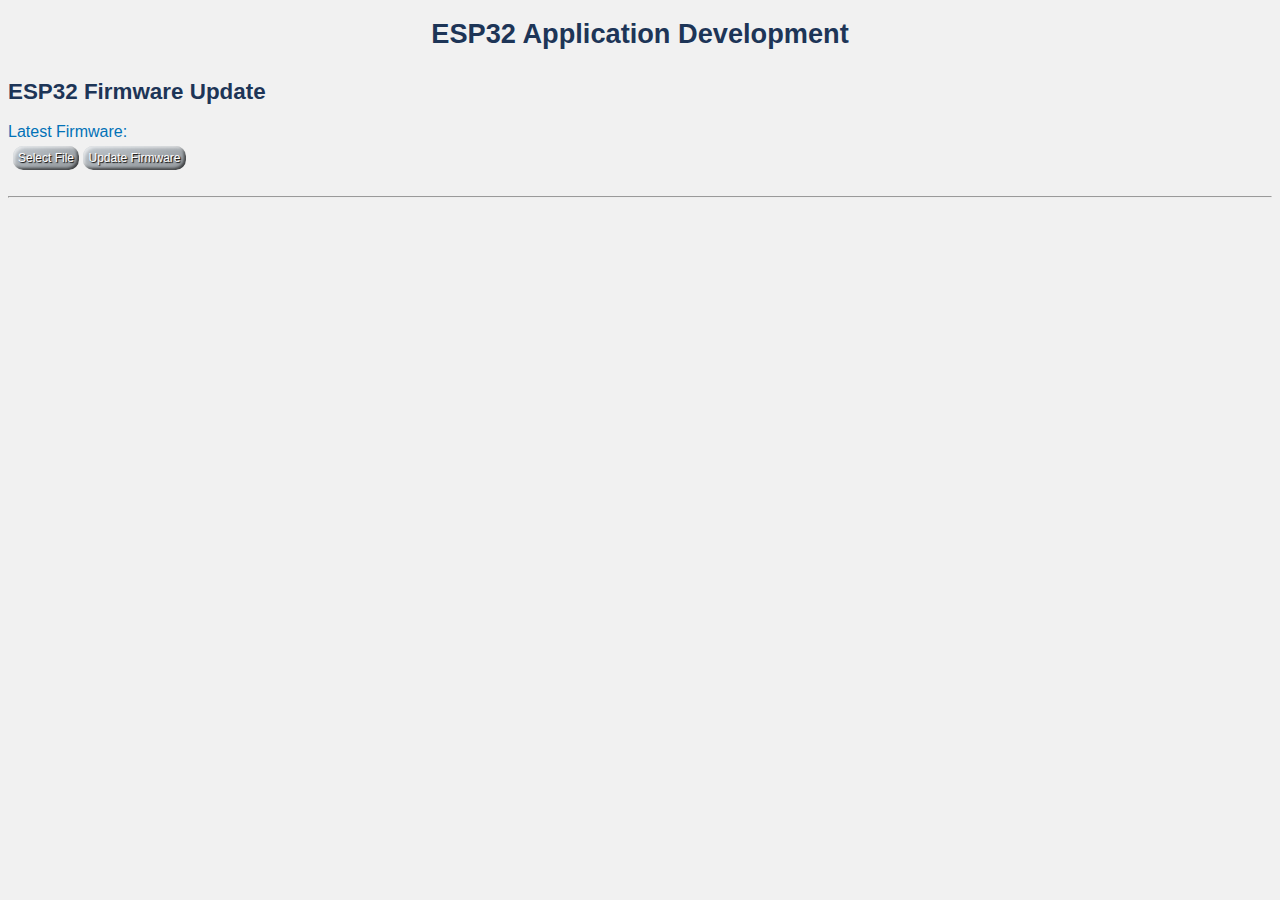
==== webpage/index.html @ 198be377 "- Añadido modulo http_server - modificado cmakelist global con archivos binarios - añadidos archivos" ====
<!DOCTYPE html>
<html lang="en">
	<head>
		<meta charset="utf-8"/>
		<meta name="viewport" content="width=device-width, initial-scale=1.0, user-scalable=no">
		<meta name="apple-mobile-web-app-capable" content="yes" />
		<script src='jquery-3.3.1.min.js'></script>
		<link rel="stylesheet" href="app.css">
		<script async src="app.js"></script>
		<title>ESP32 Udemy Course</title>
	</head>
	<body>
	<header>
		<h1>ESP32 Application Development</h1>
	</header>
		
	<div id="OTA">
	<h2>ESP32 Firmware Update</h2>
		<label id="latest_firmware_label">Latest Firmware: </label>
		<div id="latest_firmware"></div> 
		<input type="file" id="selected_file" accept=".bin" style="display: none;" onchange="getFileInfo()" />
		<div class="buttons">
			<input type="button" value="Select File" onclick="document.getElementById('selected_file').click();" />
			<input type="button" value="Update Firmware" onclick="updateFirmware()" />
		</div>
		<h4 id="file_info"></h4>	
		<h4 id="ota_update_status"></h4>
	</div>
	<hr>
		
	</body>
<html>
---- webpage/app.css ----
body {
    background-color: #f1f1f1;
    font-family: HelveticaNeueRegular, HelveticaNeue-Regular, "Helvetica Neue Regular", HelveticaNeue, "Helvetica Neue", Helvetica, Arial;
    color: #0272B7;
}

h1 {
    display: block;
    text-align: center;
    margin: 0;
    padding: 10px;
    font-size: 1.7em;
    color: #1d3557;
}

h2 {
	font-size: 1.4em;
    color: #1d3557;
}

h3 {
	font-size: 1.2em;
    color: #1d3557;
}

h4 {
	font-size: 1em;
    color: #1d3557;
}

#latest_firmware, #latest_firmware_label {
	display:inline;
}
#latest_firmware {
	color: #1d3557;
}	

.buttons {
    padding: 5px;
}

input[type="button"] {
	font-size: 12px;
	border: 0;
    line-height: 2;
    padding: 0 5px;
    text-align: center;
    color: #ffffff;
    text-shadow: 1px 1px 1px #000;
    border-radius: 10px;
    background-color: RGBA(106,125,144,0.35);
    background-image: linear-gradient(to top left,
                                      rgba(0, 0, 0, .2),
                                      rgba(0, 0, 0, .2) 30%,
                                      rgba(0, 0, 0, 0));
    box-shadow: inset 2px 2px 3px rgba(255, 255, 255, .6),
                inset -2px -2px 3px rgba(0, 0, 0, .6);
}

input[type="button"]:hover {
    background-color: RGBA(112,164,222,0.68);
}

input[type="button"]:active {
    box-shadow: inset -2px -2px 3px rgba(255, 255, 255, .6),
                inset 2px 2px 3px rgba(0, 0, 0, .6);
}
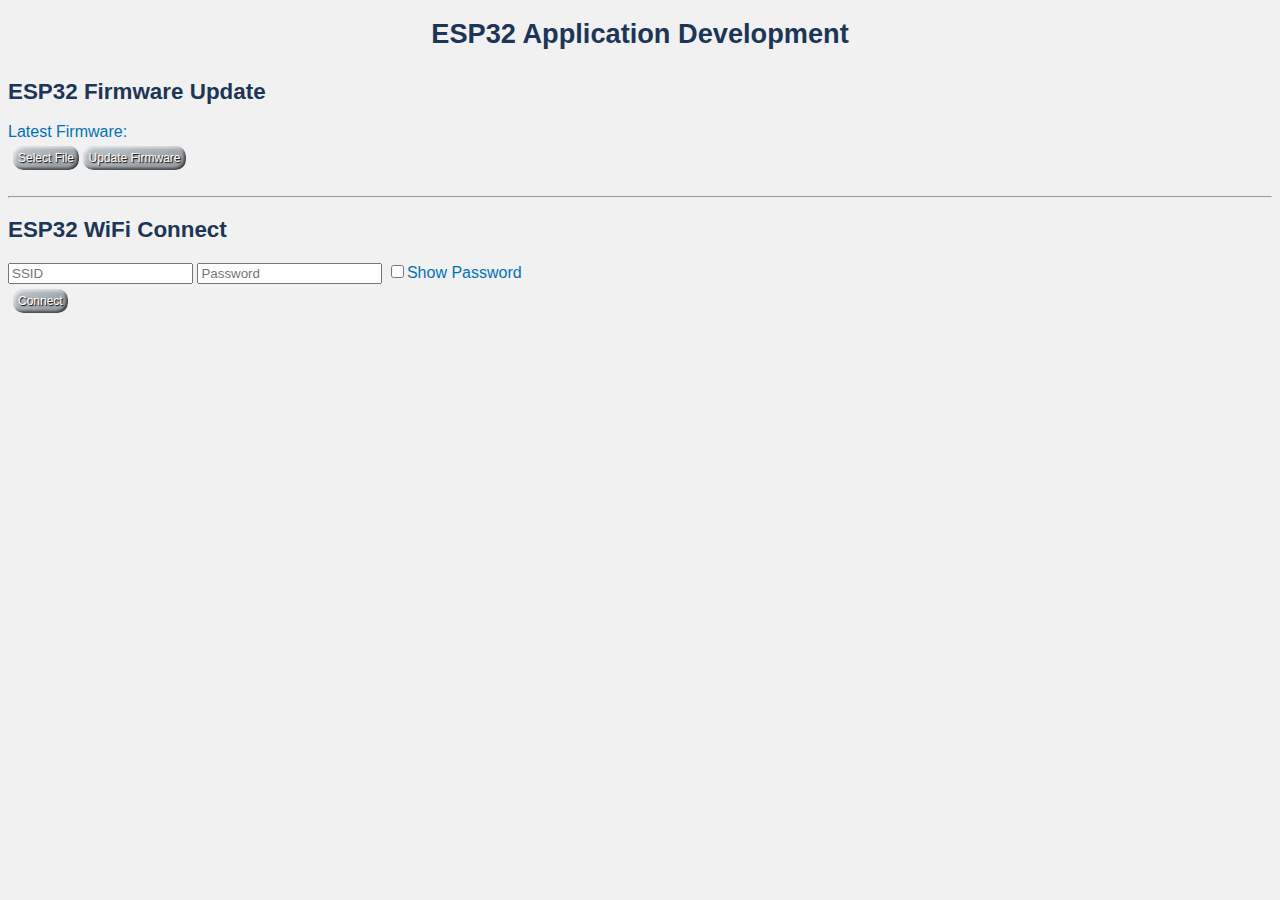
==== commit a252afcc: "- updating web page wifi connect" ====
--- a/webpage/index.html
+++ b/webpage/index.html
@@ -28,5 +28,19 @@
 	</div>
 	<hr>
 		
+	<div id="WiFiConnect">
+		<h2>ESP32 WiFi Connect</h2>
+		<section>
+			<input id="connect_ssid" type="text" maxlength="32" placeholder="SSID" value="">
+			<input id="connect_pass" type="password" maxlength="64" placeholder="Password" value="">
+			<input type="checkbox" onclick="showPassword()">Show Password
+		</section>
+		<div class="buttons">
+			<input id="connect_wifi" type="button" value="Connect" />
+		</div>
+		<div id="wifi_connect_credentials_errors"></div>
+		<h4 id="wifi_connect_status"></h4>
+	</div>
+		
 	</body>
 <html>--- a/webpage/app.css
+++ b/webpage/app.css
@@ -30,12 +30,19 @@
     color: #1d3557;
 }
 
+.gr {
+	color: green;
+}
+.rd {
+	color: red;
+}
+
 #latest_firmware, #latest_firmware_label {
 	display:inline;
 }
 #latest_firmware {
 	color: #1d3557;
-}	
+}
 
 .buttons {
     padding: 5px;
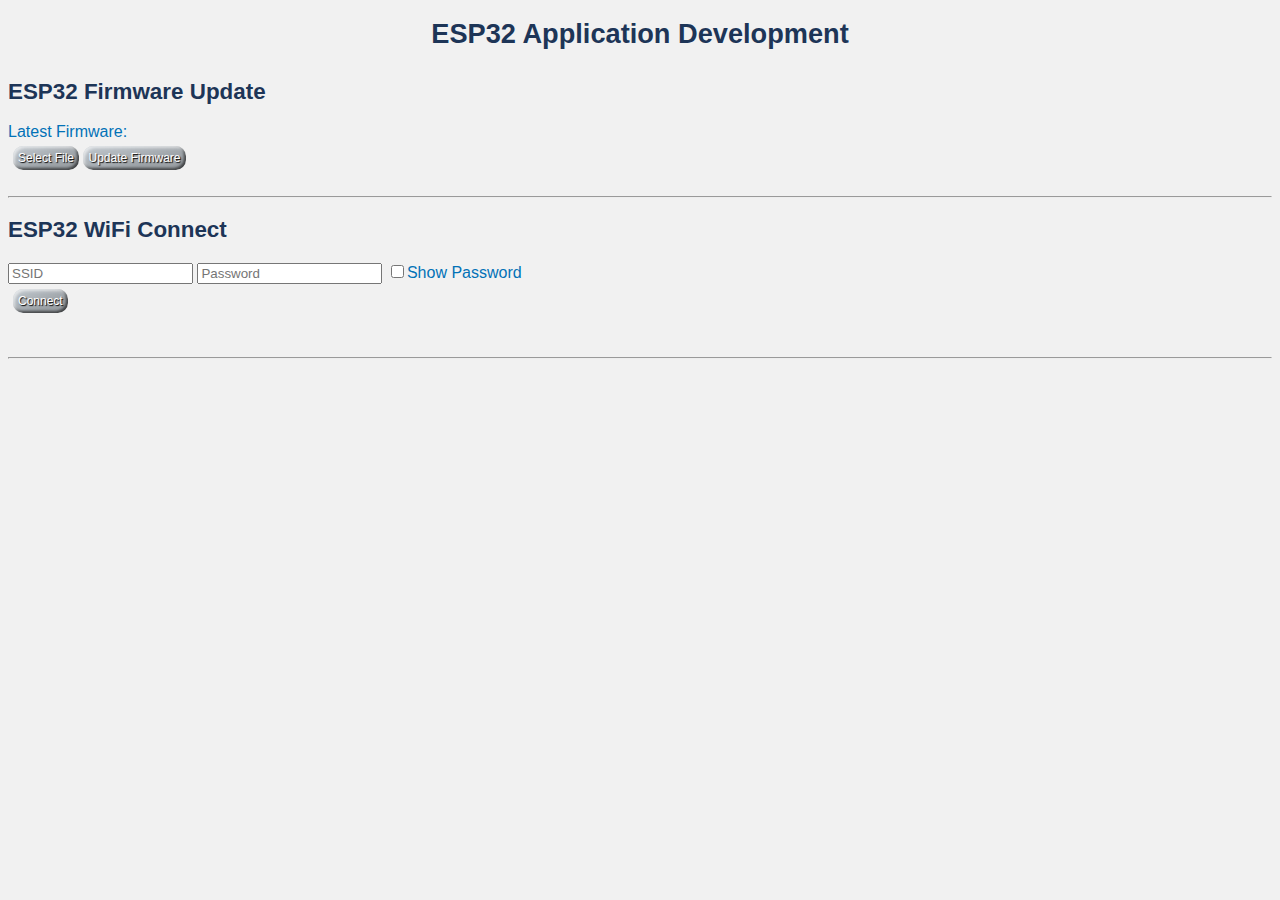
==== commit a7a9474b: "- Wifi connect Info" ====
--- a/webpage/index.html
+++ b/webpage/index.html
@@ -42,5 +42,18 @@
 		<h4 id="wifi_connect_status"></h4>
 	</div>
 		
+	<div id="ConnectInfo">
+		<section>
+			<div id="connected_ap_label"></div> <div id="connected_ap"></div>
+		</section>
+		<div id="ip_address_label"></div> <div id="wifi_connect_ip"></div>
+		<div id="netmask_label"></div> <div id="wifi_connect_netmask"></div>
+		<div id="gateway_label"></div> <div id="wifi_connect_gw"></div>
+		<div class="buttons">
+			<input id="disconnect_wifi" type="button" value="Disconnect" />
+		</div>
+	</div>
+	<hr>
+		
 	</body>
 <html>--- a/webpage/app.css
+++ b/webpage/app.css
@@ -44,6 +44,38 @@
 	color: #1d3557;
 }
 
+#connected_ap_label, #connected_ap {
+	display:inline;
+}
+
+#ip_address_label, #netmask_label, #gateway_label {
+	display:inline;
+}
+
+#wifi_connect_ip, #wifi_connect_netmask, #wifi_connect_gw {
+	display:inline;
+}
+
+#connected_ap {
+	color: #1d3557;
+}
+
+#wifi_connect_ip {
+	color: #1d3557;
+}
+
+#wifi_connect_netmask {
+	color: #1d3557;
+}
+
+#wifi_connect_gw {
+	color: #1d3557;
+}
+
+#disconnect_wifi {
+	display: none;
+}
+
 .buttons {
     padding: 5px;
 }
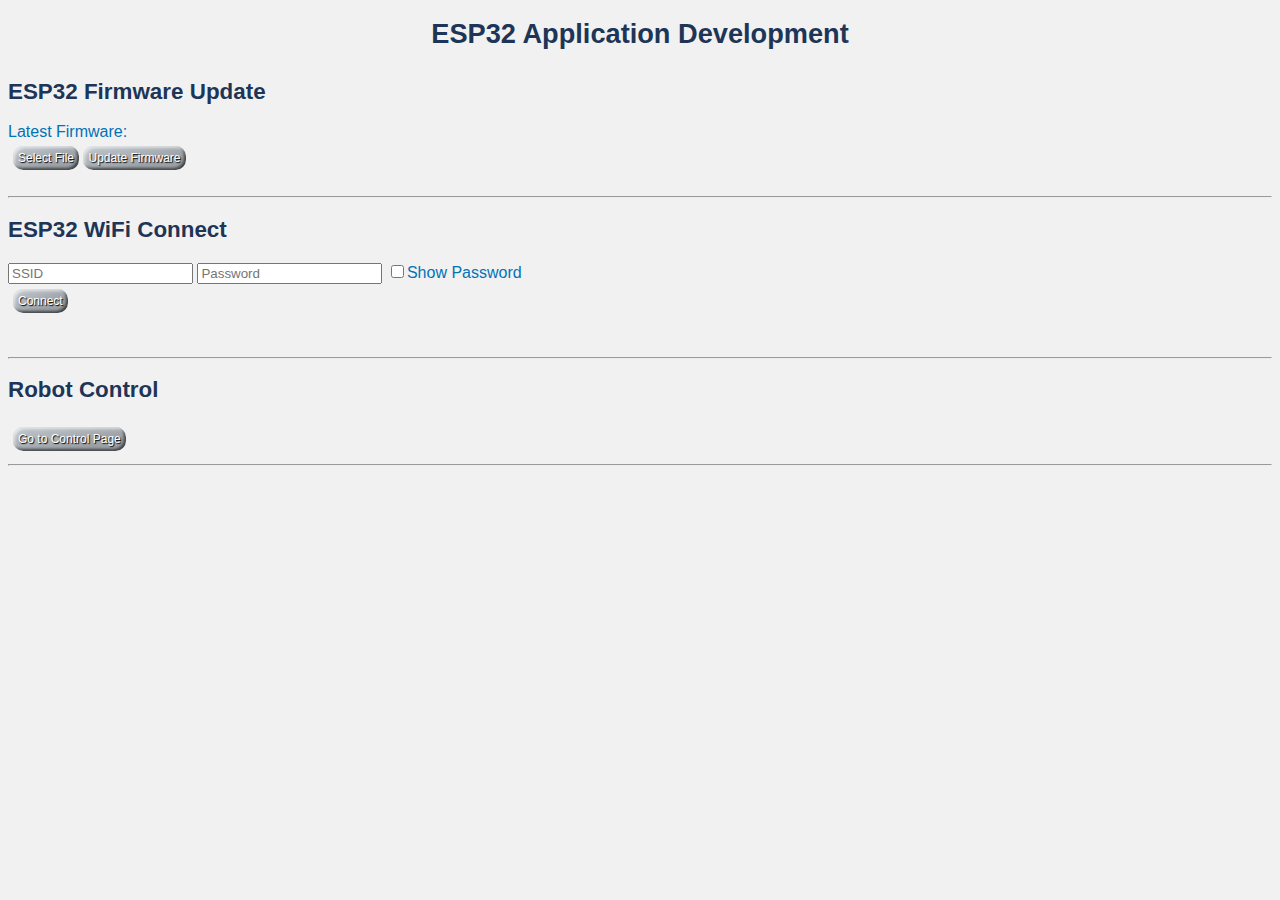
==== commit 4c92e0d7: "Testeando nueva pagina" ====
--- a/webpage/index.html
+++ b/webpage/index.html
@@ -55,5 +55,13 @@
 	</div>
 	<hr>
 		
+	<!-- New Section to Navigate to Control Page -->
+	<div id="ControlPage">
+		<h2>Robot Control</h2>
+		<div class="buttons">
+			<input type="button" value="Go to Control Page" onclick="window.location.href='control.html';" />
+		</div>
+	</div>
+	<hr>
 	</body>
-<html>+</html>